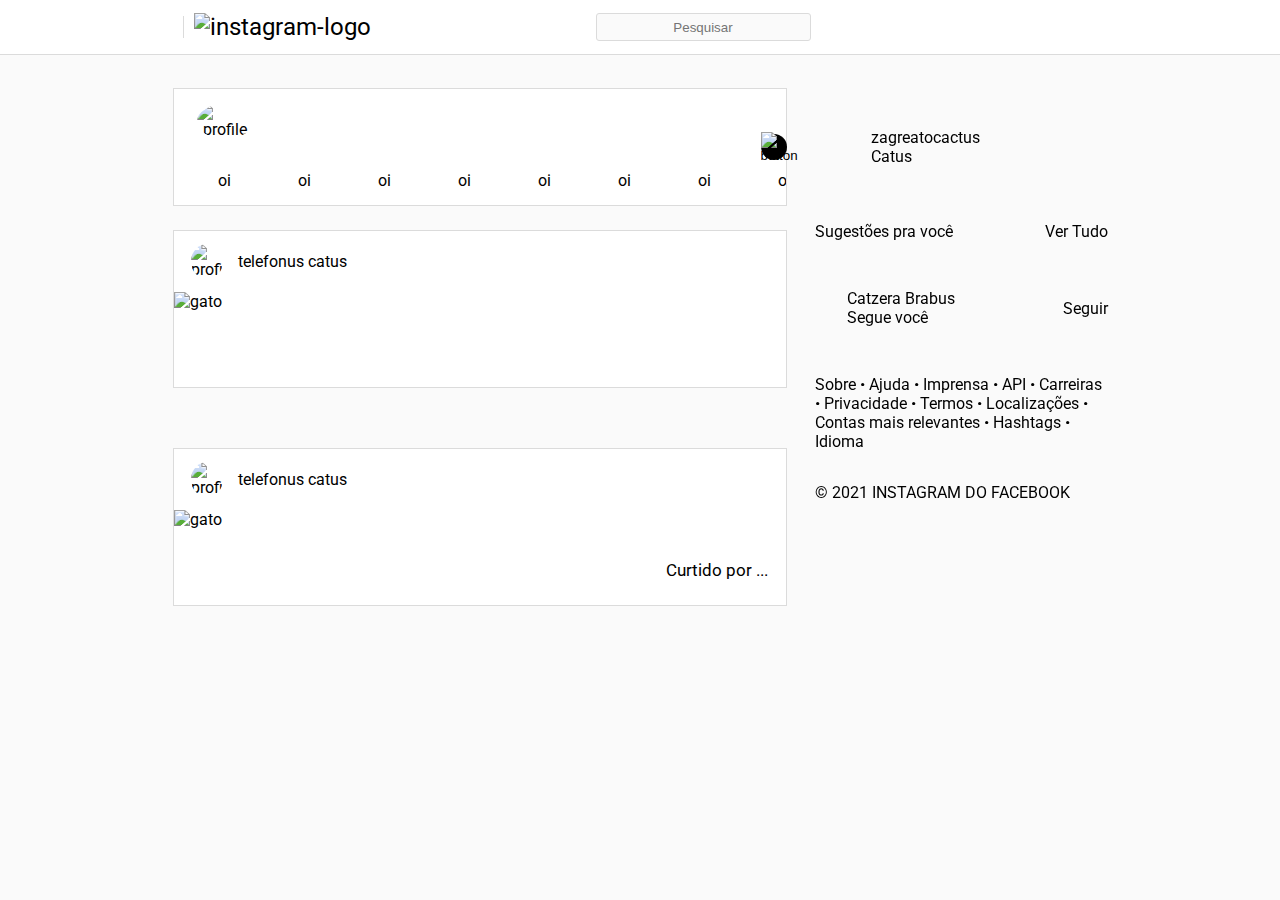
==== index.html @ 3fbd82fe "Before refactoring/extra" ====
<!DOCTYPE html>
<html lang="pt-BR">
<head>
    <meta charset="UTF-8">
    <meta http-equiv="X-UA-Compatible" content="IE=edge">
    <meta name="viewport" content="width=device-width, initial-scale=1.0">

    <link rel="preconnect" href="https://fonts.googleapis.com">
    <link rel="preconnect" href="https://fonts.gstatic.com" crossorigin>
    <link href="https://fonts.googleapis.com/css2?family=Roboto:wght@100;300;400;500;700;900&display=swap" rel="stylesheet"> 

    <link rel="stylesheet" href="https://meyerweb.com/eric/tools/css/reset/reset.css">
    <link rel="stylesheet" href="styles.css">

    <title>Instagram</title>
</head>
<body>
    <header>
        <div class="header-content">
            <div class="header-logo">
                <ion-icon name="logo-instagram"></ion-icon>
                <div class="vertical-separator"></div>
                <img src="public/logo.png" alt="instagram-logo">
            </div>
            <input type="text" placeholder="Pesquisar"/>
            <div class="header-menu">
                <ion-icon name="paper-plane-outline"></ion-icon>
                <ion-icon name="compass-outline"></ion-icon>
                <ion-icon name="heart-outline"></ion-icon>
                <ion-icon name="person-outline"></ion-icon>
            </div>
        </div>
        <div class="header-mobile">
            <ion-icon name="logo-instagram"></ion-icon>
            <img src="public/logo.png" alt="instagram-logo">
            <ion-icon name="paper-plane-outline"></ion-icon>
        </div>
    </header>
    <div class="page-holder">
        <section class="page-content">
            <div class="stories-holder">
                <div class="stories-post">
                    <div><img src="public/gato-telefone 1.png" alt="profile"></div>
                    <p>oi</p>
                </div>
                <div class="stories-post">
                    <div></div>
                    <p>oi</p>
                </div>
                <div class="stories-post">
                    <div></div>
                    <p>oi</p>
                </div>
                <div class="stories-post">
                    <div></div>
                    <p>oi</p>
                </div>
                <div class="stories-post">
                    <div></div>
                    <p>oi</p>
                </div>
                <div class="stories-post">
                    <div></div>
                    <p>oi</p>
                </div>
                <div class="stories-post">
                    <div></div>
                    <p>oi</p>
                </div>
                <div class="stories-post">
                    <div></div>
                    <p>oi</p>
                </div>
                <div class="stories-post">
                    <div></div>
                    <p>oi</p>
                </div>
                <div class="stories-post">
                    <div></div>
                    <p>oi</p>
                </div>
                <button onclick="console.log('oi')"><img src="public/Vector.png" alt="button"></ion-icon></button>
            </div>
            <div class="feed-holder">
                <div class="feed-post">
                    <div class="feed-account">
                        <div>
                            <img src="public/gato-telefone 1.png" alt="profile">
                            <p>telefonus catus</p>
                        </div>
                        <ion-icon name="ellipsis-horizontal-outline"></ion-icon>
                    </div>
                    <img src="public/gato-telefone 1.png" alt="gato" />
                    <div class="feed-info">
                        <div>
                            <div>
                                <ion-icon name="heart-outline"></ion-icon>
                                <ion-icon name="paper-plane-outline"></ion-icon>
                                <ion-icon name="chatbubble-outline"></ion-icon>
                            </div>
                            <ion-icon name="heart-outline"></ion-icon>
                        </div>
                        <img src="public/gato-telefone 1.png" alt="">
                    </div>
                </div>
                <div class="feed-post">
                    <div class="feed-account">
                        <div>
                            <img src="public/gato-telefone 1.png" alt="profile">
                            <p>telefonus catus</p>
                        </div>
                        <ion-icon name="ellipsis-horizontal-outline"></ion-icon>
                    </div>
                    <img src="public/gato-telefone 1.png" alt="gato" />
                    <div class="feed-info">
                        <div>
                            <div>
                                <ion-icon name="heart-outline"></ion-icon>
                                <ion-icon name="paper-plane-outline"></ion-icon>
                                <ion-icon name="chatbubble-outline"></ion-icon>
                            </div>
                            <ion-icon name="heart-outline"></ion-icon>
                        </div>
                        <div>
                            <img src="public/gato-telefone 1.png" alt="">
                            <p>Curtido por ...</p>
                        </div>
                    </div>
                </div>
            </div>
        </section>
        <aside>
            <div class="aside-account">
                <img src="public/gato-telefone 1.png" alt="">
                <p>
                    zagreatocactus
                    <br />
                    <span>Catus</span>
                </p>
            </div>
            <div>
                <p>Sugestões pra você</p>
                <p>Ver Tudo</p>
            </div>
            <div>
                <div>
                    <img src="public/gato-telefone 1.png" alt="">
                    <p>
                        Catzera Brabus
                        <br />
                        <span>Segue você</span>
                    </p>
                </div>
                <p>Seguir</p>
            </div>
            <p>
                Sobre • Ajuda • Imprensa • API • Carreiras • Privacidade •
                Termos • Localizações • Contas mais relevantes • Hashtags • 
                Idioma 
            </p>
            <p>
                © 2021 INSTAGRAM DO FACEBOOK
            </p>
        </aside>
    </div>
    <script src="https://unpkg.com/ionicons@5.4.0/dist/ionicons.js"></script>
</body>
</html>
---- styles.css ----
:root {
    box-sizing: border-box;
}

*, *:after, *:before {
    box-sizing: inherit;
}

body {
    background-color: #fafafa;
    font-family: 'Roboto', sans-serif
}

/* 
===================
    Divisória 1    
===================
*/

body, input {
    background-color: #fafafa;
}

header, .stories-holder, .feed-post {
    background-color: #ffffff;
}

/* border color */

/*
===================
    Divisória 2    
===================
*/

header {
    position: fixed;
    top: 0;
    left: 0;
    z-index: 1;

    width: 100%;
    padding: 0 20px;

    border-bottom: 1px solid #dbdbdb;
}

.header-content, .page-holder {
    max-width: 935px;
    margin: 0 auto;
}

/* duas classes ou uma? */
.header-content, .header-mobile {
    height: 54px;
    display: flex;
    justify-content: space-between;
    align-items: center;
    font-size: 24px
}

/* offset logo? */
.header-logo {
    display: flex;
    align-items: center;
}

.vertical-separator {
    width: 1px;
    height: 22px;
    margin: 0 10px;
    background-color: #dbdbdb
}

header input {
    width: 215px;
    height: 28px;
    border: 1px solid #DBDBDB;
    border-radius: 3px;
}

header input::placeholder {
    text-align: center
}

.header-menu {
    display: flex;
    gap: 24px
}

ion-icon {
    --ionicon-stroke-width: 40px;
}

/*=========================*/

.page-holder {
    display: flex;
    margin-top: 54px;
}

.stories-holder {
    width: 100%;
    max-width: 614px;
    height: 118px;
    display: flex;
    gap: 14px;
    align-items: center;
    padding-left: 18px;
    margin: 34px 0 24px 0;
    overflow: hidden;
    border: 1px solid #dbdbdb;
}

.stories-post {
    text-align: center;
    flex-shrink: 0;
}

.stories-post div {
    background-image: url("public/stories_background.jpg");
    background-size: cover;
    height: 66px;
    width: 66px;
    border-radius: 50%;
    display: flex;
    justify-content: center;
    align-items: center;
}

.stories-post img, .aside-account img, aside img, .feed-info img {
    width: 56px;
    border-radius: 50%;
}

.stories-holder button {
    position: absolute;
    z-index: 0;
    margin-left: 569px;
    display: flex;
    align-items: center;
    background-color: #000000;
    border-radius: 50%;
    width: 26px;
    height: 26px;
    padding: 0;
    border-style: none;
}

.feed-holder {
    max-width: 614px;
}

.feed-holder img {
    width: 100%;
    display: block;
}

.feed-post {
    width: 100%;
    margin-bottom: 60px;
    border: 1px solid #dbdbdb
}

.feed-account {
    height: 61px;
    display: flex;
    justify-content: space-between;
    align-items: center;
    padding: 0 17px
}

.feed-account div {
    display: flex;
}

.feed-account img {
    width: 32px;
    border-radius: 50%;
}

.feed-account p {
    margin: auto 15px;
}

.feed-info {
    height: 76px;
    font-size: 17px;
    padding: 14px 18px;
    display: flex;
    flex-direction: column;
    justify-content: space-between;
}

.feed-info > div {
    display: flex;
    justify-content: space-between;
}

.feed-info img {
    width: 20px;
}

aside {
    position: fixed;
    margin-left: 642px;
    width: 293px;
    margin-top: 34px;
    display: flex;
    flex-direction: column;
}

aside div {
    display: flex;
    align-items: center;
}

aside > div {
    justify-content: space-between;
    margin-bottom: 16px;
}

aside > p {
    margin-top: 16px;
}

.aside-account {
    margin: 24px 0;
    justify-content: flex-start;
}

aside img {
    width: 32px;
}

/*====================*/

@media (max-width: 935px) {
    aside {
        display: none
    }
    .page-holder {
        justify-content: center;
    }
}

/* 
===================
    Divisória M    
===================
*/

.header-mobile {
    display: none;
}

@media (max-width: 614px) {
    section {
        width: 100%;
        display: flex;
        flex-direction: column;
        align-items: center;
    }

    .stories-holder {
        margin: 0;
        border: none;
        background-color: #00000000;
    }

    .stories-holder button {
        display: none
    }

    .header-content {
        display: none
    }

    .header-mobile {
        display: flex
    }
}
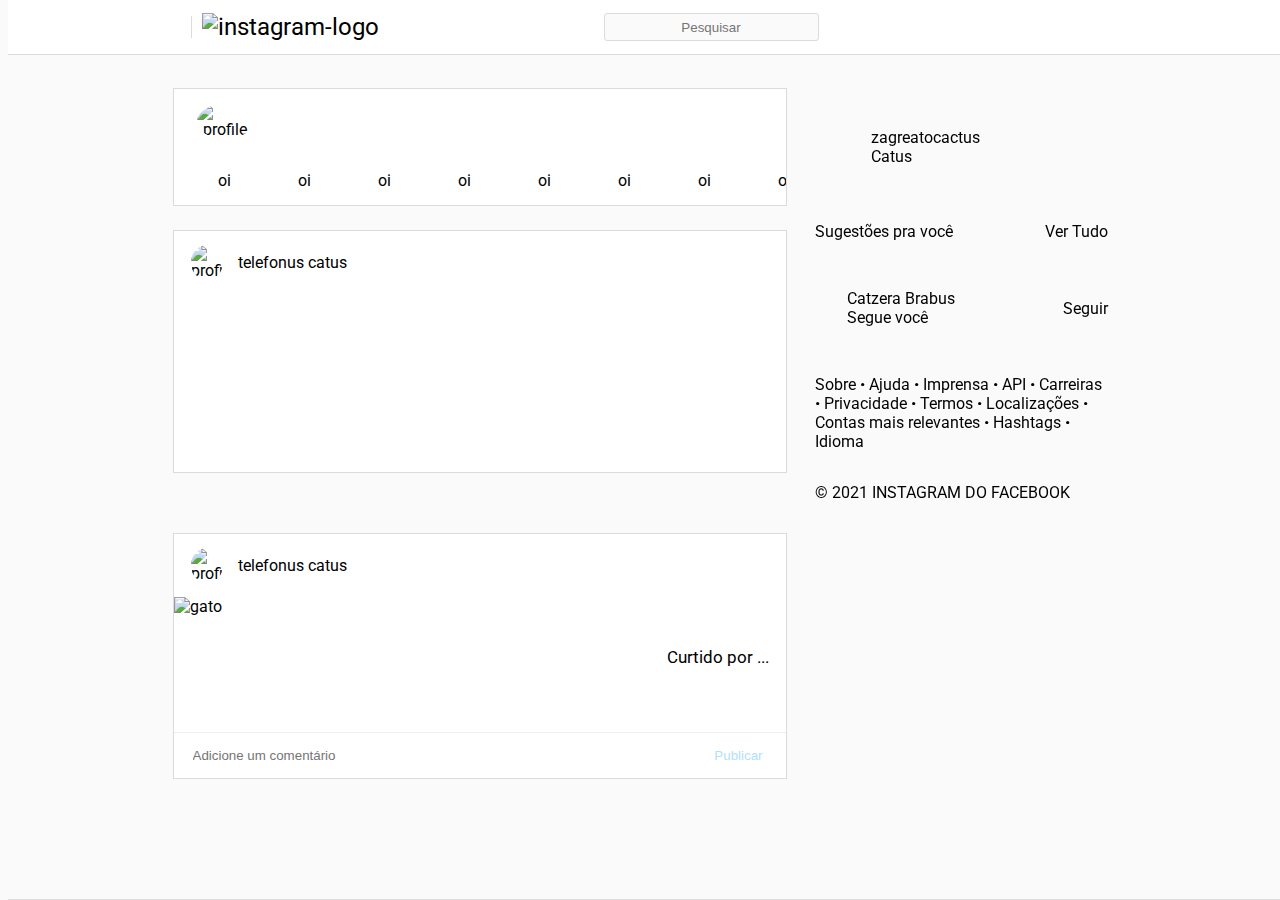
==== commit 3ffbfd60: "Before font color and size" ====
--- a/index.html
+++ b/index.html
@@ -8,6 +8,10 @@
     <link rel="preconnect" href="https://fonts.googleapis.com">
     <link rel="preconnect" href="https://fonts.gstatic.com" crossorigin>
     <link href="https://fonts.googleapis.com/css2?family=Roboto:wght@100;300;400;500;700;900&display=swap" rel="stylesheet"> 
+    <link rel="icon" href="public/icon.png">
+
+    <script type="module" src="https://unpkg.com/ionicons@5.4.0/dist/ionicons/ionicons.esm.js"></script>
+    <script nomodule="" src="https://unpkg.com/ionicons@5.4.0/dist/ionicons/ionicons.js"></script>
 
     <link rel="stylesheet" href="https://meyerweb.com/eric/tools/css/reset/reset.css">
     <link rel="stylesheet" href="styles.css">
@@ -16,7 +20,7 @@
 </head>
 <body>
     <header>
-        <div class="header-content">
+        <div class="header-content desktop-only">
             <div class="header-logo">
                 <ion-icon name="logo-instagram"></ion-icon>
                 <div class="vertical-separator"></div>
@@ -30,7 +34,7 @@
                 <ion-icon name="person-outline"></ion-icon>
             </div>
         </div>
-        <div class="header-mobile">
+        <div class="header-content mobile-only">
             <ion-icon name="logo-instagram"></ion-icon>
             <img src="public/logo.png" alt="instagram-logo">
             <ion-icon name="paper-plane-outline"></ion-icon>
@@ -40,7 +44,7 @@
         <section class="page-content">
             <div class="stories-holder">
                 <div class="stories-post">
-                    <div><img src="public/gato-telefone 1.png" alt="profile"></div>
+                    <div><img class="profile" src="public/gato-telefone 1.png" alt="profile"></div>
                     <p>oi</p>
                 </div>
                 <div class="stories-post">
@@ -79,13 +83,41 @@
                     <div></div>
                     <p>oi</p>
                 </div>
-                <button onclick="console.log('oi')"><img src="public/Vector.png" alt="button"></ion-icon></button>
+                <button class="desktop-only" onclick="console.log('oi')"><ion-icon id="btn" name="chevron-forward-circle"></ion-icon></button>
             </div>
-            <div class="feed-holder">
-                <div class="feed-post">
+            <div>
+                <div class="feed-container">
                     <div class="feed-account">
                         <div>
-                            <img src="public/gato-telefone 1.png" alt="profile">
+                            <img class="profile" src="public/gato-telefone 1.png" alt="profile">
+                            <p>telefonus catus</p>
+                        </div>
+                        <ion-icon name="ellipsis-horizontal-outline"></ion-icon>
+                    </div>
+                    <video
+                        autoplay
+                        muted 
+                    >
+                        <source src="public/video.mp4" type="video/mp4">
+                        <source src="public/video.ogg" type="video/ogg">
+                        Seu navegador não suporta vídeo ;-;
+                    </video>
+                    <div class="feed-info">
+                        <div>
+                            <div>
+                                <ion-icon name="heart-outline"></ion-icon>
+                                <ion-icon name="chatbubble-outline"></ion-icon>
+                                <ion-icon name="paper-plane-outline"></ion-icon>
+                            </div>
+                            <ion-icon name="bookmark-outline"></ion-icon>
+                        </div>
+                        <img class="profile" src="public/gato-telefone 1.png" alt="">
+                    </div>
+                </div>
+                <div class="feed-container">
+                    <div class="feed-account">
+                        <div>
+                            <img class="profile" src="public/gato-telefone 1.png" alt="profile">
                             <p>telefonus catus</p>
                         </div>
                         <ion-icon name="ellipsis-horizontal-outline"></ion-icon>
@@ -95,43 +127,33 @@
                         <div>
                             <div>
                                 <ion-icon name="heart-outline"></ion-icon>
+                                <ion-icon name="chatbubble-outline"></ion-icon>
                                 <ion-icon name="paper-plane-outline"></ion-icon>
-                                <ion-icon name="chatbubble-outline"></ion-icon>
                             </div>
-                            <ion-icon name="heart-outline"></ion-icon>
-                        </div>
-                        <img src="public/gato-telefone 1.png" alt="">
-                    </div>
-                </div>
-                <div class="feed-post">
-                    <div class="feed-account">
-                        <div>
-                            <img src="public/gato-telefone 1.png" alt="profile">
-                            <p>telefonus catus</p>
-                        </div>
-                        <ion-icon name="ellipsis-horizontal-outline"></ion-icon>
-                    </div>
-                    <img src="public/gato-telefone 1.png" alt="gato" />
-                    <div class="feed-info">
-                        <div>
-                            <div>
-                                <ion-icon name="heart-outline"></ion-icon>
-                                <ion-icon name="paper-plane-outline"></ion-icon>
-                                <ion-icon name="chatbubble-outline"></ion-icon>
-                            </div>
-                            <ion-icon name="heart-outline"></ion-icon>
+                            <ion-icon name="bookmark-outline"></ion-icon>
                         </div>
                         <div>
-                            <img src="public/gato-telefone 1.png" alt="">
+                            <img class="profile" src="public/gato-telefone 1.png" alt="">
                             <p>Curtido por ...</p>
                         </div>
+                        <p></p>
+                        <p></p>
+                        <div>
+
+                        </div>
+                        <p></p>
+                    </div>
+                    <div class="feed-comment">
+                        <ion-icon name="happy-outline"></ion-icon>
+                        <input placeholder="Adicione um comentário" type="text">
+                        <button>Publicar</button>
                     </div>
                 </div>
             </div>
         </section>
         <aside>
             <div class="aside-account">
-                <img src="public/gato-telefone 1.png" alt="">
+                <img class="profile" src="public/gato-telefone 1.png" alt="">
                 <p>
                     zagreatocactus
                     <br />
@@ -144,7 +166,7 @@
             </div>
             <div>
                 <div>
-                    <img src="public/gato-telefone 1.png" alt="">
+                    <img class="profile" src="public/gato-telefone 1.png" alt="">
                     <p>
                         Catzera Brabus
                         <br />
@@ -163,6 +185,14 @@
             </p>
         </aside>
     </div>
-    <script src="https://unpkg.com/ionicons@5.4.0/dist/ionicons.js"></script>
+    <nav>
+        <div class="header-content mobile-only">
+            <ion-icon name="home"></ion-icon>
+            <ion-icon name="search"></ion-icon>
+            <ion-icon name="add-circle-outline"></ion-icon>
+            <ion-icon name="heart-outline"></ion-icon>
+            <ion-icon name="person-outline"></ion-icon>
+        </div>
+    </nav>
 </body>
 </html>--- a/styles.css
+++ b/styles.css
@@ -7,7 +7,6 @@
 }
 
 body {
-    background-color: #fafafa;
     font-family: 'Roboto', sans-serif
 }
 
@@ -21,10 +20,19 @@
     background-color: #fafafa;
 }
 
-header, .stories-holder, .feed-post {
+header, .stories-holder, .feed-container, nav {
     background-color: #ffffff;
 }
 
+header, header input, .stories-holder, .feed-container, nav {
+    border-color: #dbdbdb;
+    border-width: 1px;
+}
+
+.profile {
+    border-radius: 50%;
+}
+
 /* border color */
 
 /*
@@ -33,16 +41,21 @@
 ===================
 */
 
+header, nav {
+    position: fixed;
+    z-index: 1;
+    width: 100%;
+    padding: 0 20px;  
+}
+
 header {
-    position: fixed;
     top: 0;
-    left: 0;
-    z-index: 1;
-
-    width: 100%;
-    padding: 0 20px;
-
-    border-bottom: 1px solid #dbdbdb;
+    border-bottom-style: solid
+}
+
+nav {
+    bottom: 0;
+    border-top-style: solid;
 }
 
 .header-content, .page-holder {
@@ -50,8 +63,7 @@
     margin: 0 auto;
 }
 
-/* duas classes ou uma? */
-.header-content, .header-mobile {
+.header-content {
     height: 54px;
     display: flex;
     justify-content: space-between;
@@ -75,7 +87,7 @@
 header input {
     width: 215px;
     height: 28px;
-    border: 1px solid #DBDBDB;
+    border-style: solid;
     border-radius: 3px;
 }
 
@@ -99,9 +111,13 @@
     margin-top: 54px;
 }
 
+section {
+    width: 100%;
+    max-width: 614px;
+}
+
 .stories-holder {
     width: 100%;
-    max-width: 614px;
     height: 118px;
     display: flex;
     gap: 14px;
@@ -109,7 +125,7 @@
     padding-left: 18px;
     margin: 34px 0 24px 0;
     overflow: hidden;
-    border: 1px solid #dbdbdb;
+    border-style: solid
 }
 
 .stories-post {
@@ -128,46 +144,50 @@
     align-items: center;
 }
 
-.stories-post img, .aside-account img, aside img, .feed-info img {
+.stories-post img, .aside-account img {
     width: 56px;
-    border-radius: 50%;
 }
 
 .stories-holder button {
     position: absolute;
     z-index: 0;
     margin-left: 569px;
-    display: flex;
-    align-items: center;
-    background-color: #000000;
+    background-color: transparent;
     border-radius: 50%;
-    width: 26px;
-    height: 26px;
+    font-size: 28px;
     padding: 0;
     border-style: none;
-}
-
-.feed-holder {
-    max-width: 614px;
-}
-
-.feed-holder img {
-    width: 100%;
+    color: #ffffff;
+    box-shadow: 0 4px 8px 0 rgba(0, 0, 0, 0.2), 0 6px 20px 0 rgba(0, 0, 0, 0.19), 0 6px 20px 0 rgba(0, 0, 0, 0.19) inset;
+}
+
+.stories-holder ion-icon {
     display: block;
 }
 
-.feed-post {
+.feed-container img, .feed-container video {
+    width: 100%;
+    display: block;
+}
+
+.feed-container ion-icon {
+    font-size: 18px
+}
+
+.feed-container {
     width: 100%;
     margin-bottom: 60px;
-    border: 1px solid #dbdbdb
+    border-style: solid
+}
+
+.feed-container > div {
+    padding: 14px 17px;
+    justify-content: space-between;
+    align-items: center;
 }
 
 .feed-account {
-    height: 61px;
-    display: flex;
-    justify-content: space-between;
-    align-items: center;
-    padding: 0 17px
+    display: flex;
 }
 
 .feed-account div {
@@ -176,7 +196,6 @@
 
 .feed-account img {
     width: 32px;
-    border-radius: 50%;
 }
 
 .feed-account p {
@@ -184,12 +203,7 @@
 }
 
 .feed-info {
-    height: 76px;
     font-size: 17px;
-    padding: 14px 18px;
-    display: flex;
-    flex-direction: column;
-    justify-content: space-between;
 }
 
 .feed-info > div {
@@ -199,6 +213,28 @@
 
 .feed-info img {
     width: 20px;
+}
+
+.feed-comment {
+    display: flex;
+    border-top: 1px solid #efefef
+}
+
+.feed-comment input {
+    background-color: transparent;
+    border-style: none;
+    flex-grow: 1;
+}
+
+.feed-comment button {
+    color: #B2DFFC;
+    background-color: transparent;
+    border: none;
+    transition: 300ms
+}
+
+.feed-comment button:hover {
+    color: #0095F6
 }
 
 aside {
@@ -250,33 +286,22 @@
 ===================
 */
 
-.header-mobile {
+.mobile-only {
     display: none;
 }
 
 @media (max-width: 614px) {
-    section {
-        width: 100%;
-        display: flex;
-        flex-direction: column;
-        align-items: center;
-    }
-
     .stories-holder {
         margin: 0;
         border: none;
         background-color: #00000000;
     }
 
-    .stories-holder button {
+    .desktop-only {
         display: none
     }
 
-    .header-content {
-        display: none
-    }
-
-    .header-mobile {
+    .mobile-only {
         display: flex
     }
 }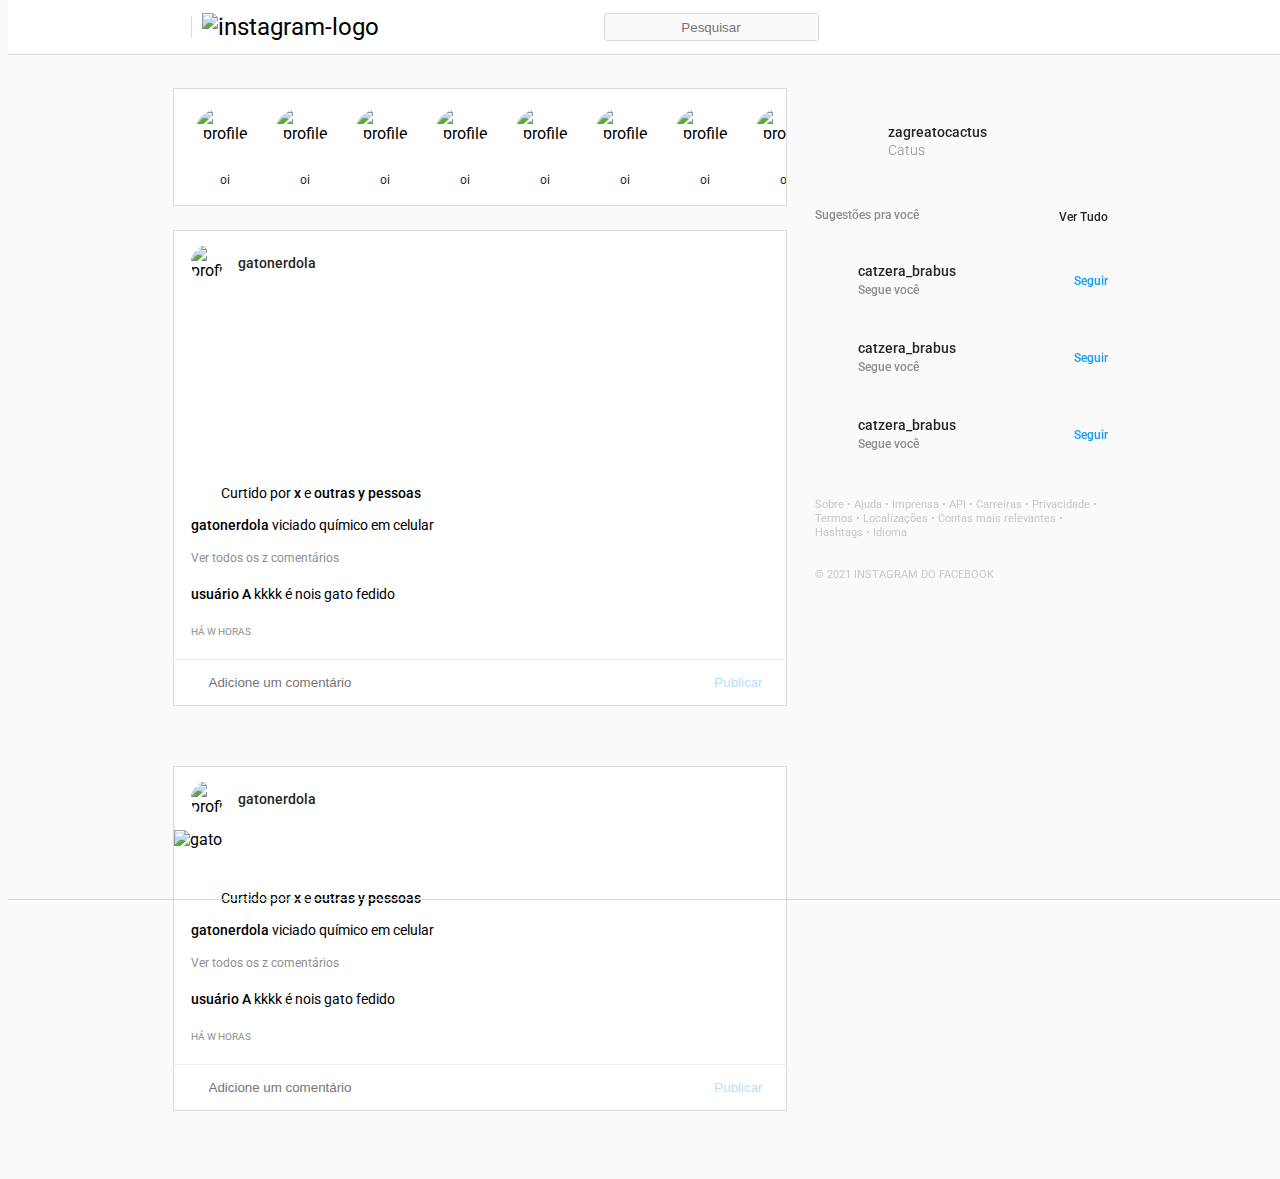
==== commit caf3559c: "Final commit before due date" ====
--- a/index.html
+++ b/index.html
@@ -15,6 +15,7 @@
 
     <link rel="stylesheet" href="https://meyerweb.com/eric/tools/css/reset/reset.css">
     <link rel="stylesheet" href="styles.css">
+    <link rel="stylesheet" href="extra.css">
 
     <title>Instagram</title>
 </head>
@@ -42,47 +43,11 @@
     </header>
     <div class="page-holder">
         <section class="page-content">
-            <div class="stories-holder">
-                <div class="stories-post">
+            <div id="strhldr" class="stories-holder">
+                <div id="strpst" class="stories-post">
                     <div><img class="profile" src="public/gato-telefone 1.png" alt="profile"></div>
                     <p>oi</p>
                 </div>
-                <div class="stories-post">
-                    <div></div>
-                    <p>oi</p>
-                </div>
-                <div class="stories-post">
-                    <div></div>
-                    <p>oi</p>
-                </div>
-                <div class="stories-post">
-                    <div></div>
-                    <p>oi</p>
-                </div>
-                <div class="stories-post">
-                    <div></div>
-                    <p>oi</p>
-                </div>
-                <div class="stories-post">
-                    <div></div>
-                    <p>oi</p>
-                </div>
-                <div class="stories-post">
-                    <div></div>
-                    <p>oi</p>
-                </div>
-                <div class="stories-post">
-                    <div></div>
-                    <p>oi</p>
-                </div>
-                <div class="stories-post">
-                    <div></div>
-                    <p>oi</p>
-                </div>
-                <div class="stories-post">
-                    <div></div>
-                    <p>oi</p>
-                </div>
                 <button class="desktop-only" onclick="console.log('oi')"><ion-icon id="btn" name="chevron-forward-circle"></ion-icon></button>
             </div>
             <div>
@@ -90,9 +55,9 @@
                     <div class="feed-account">
                         <div>
                             <img class="profile" src="public/gato-telefone 1.png" alt="profile">
-                            <p>telefonus catus</p>
-                        </div>
-                        <ion-icon name="ellipsis-horizontal-outline"></ion-icon>
+                            <p>gatonerdola</p>
+                        </div>
+                        <ion-icon name="ellipsis-horizontaL"></ion-icon>
                     </div>
                     <video
                         autoplay
@@ -104,44 +69,60 @@
                     </video>
                     <div class="feed-info">
                         <div>
-                            <div>
+                            <div class="feed-controls">
                                 <ion-icon name="heart-outline"></ion-icon>
                                 <ion-icon name="chatbubble-outline"></ion-icon>
                                 <ion-icon name="paper-plane-outline"></ion-icon>
                             </div>
                             <ion-icon name="bookmark-outline"></ion-icon>
                         </div>
-                        <img class="profile" src="public/gato-telefone 1.png" alt="">
+                        <div id="feed-liked">
+                            <img class="profile" src="public/gato-telefone 1.png" alt="">
+                            <p>Curtido por <strong>x</strong> e <strong>outras y pessoas</strong></p>
+                        </div>
+                        <p><strong>gatonerdola</strong> viciado químico em celular</p>
+                        <p><small>Ver todos os z comentários</small></p>
+                        <div>
+                            <p><strong>usuário A</strong> kkkk é nois gato fedido</p>
+                            <ion-icon id="temp" name="heart-outline"></ion-icon>
+                        </div>
+                        <p><span class="pitico">HÁ W HORAS</span></p>
+                    </div>
+                    <div class="feed-comment">
+                        <ion-icon name="happy-outline"></ion-icon>
+                        <input placeholder="Adicione um comentário" type="text">
+                        <button>Publicar</button>
                     </div>
                 </div>
                 <div class="feed-container">
                     <div class="feed-account">
                         <div>
                             <img class="profile" src="public/gato-telefone 1.png" alt="profile">
-                            <p>telefonus catus</p>
-                        </div>
-                        <ion-icon name="ellipsis-horizontal-outline"></ion-icon>
+                            <p>gatonerdola</p>
+                        </div>
+                        <ion-icon name="ellipsis-horizontaL"></ion-icon>
                     </div>
                     <img src="public/gato-telefone 1.png" alt="gato" />
                     <div class="feed-info">
                         <div>
-                            <div>
+                            <div class="feed-controls">
                                 <ion-icon name="heart-outline"></ion-icon>
                                 <ion-icon name="chatbubble-outline"></ion-icon>
                                 <ion-icon name="paper-plane-outline"></ion-icon>
                             </div>
                             <ion-icon name="bookmark-outline"></ion-icon>
                         </div>
-                        <div>
+                        <div id="feed-liked">
                             <img class="profile" src="public/gato-telefone 1.png" alt="">
-                            <p>Curtido por ...</p>
-                        </div>
-                        <p></p>
-                        <p></p>
-                        <div>
-
-                        </div>
-                        <p></p>
+                            <p>Curtido por <strong>x</strong> e <strong>outras y pessoas</strong></p>
+                        </div>
+                        <p><strong>gatonerdola</strong> viciado químico em celular</p>
+                        <p><small>Ver todos os z comentários</small></p>
+                        <div>
+                            <p><strong>usuário A</strong> kkkk é nois gato fedido</p>
+                            <ion-icon id="temp" name="heart-outline"></ion-icon>
+                        </div>
+                        <p><span class="pitico">HÁ W HORAS</span></p>
                     </div>
                     <div class="feed-comment">
                         <ion-icon name="happy-outline"></ion-icon>
@@ -155,34 +136,64 @@
             <div class="aside-account">
                 <img class="profile" src="public/gato-telefone 1.png" alt="">
                 <p>
-                    zagreatocactus
+                    <strong>
+                        zagreatocactus
+                    </strong>
                     <br />
-                    <span>Catus</span>
+                    <small>Catus</small>
                 </p>
             </div>
             <div>
                 <p>Sugestões pra você</p>
-                <p>Ver Tudo</p>
-            </div>
-            <div>
-                <div>
+                <a href="#"><strong>Ver Tudo</strong></a>
+            </div>
+            <div>
+                <div class="aside-suggestions">
                     <img class="profile" src="public/gato-telefone 1.png" alt="">
                     <p>
-                        Catzera Brabus
+                        <strong>
+                            catzera_brabus
+                        </strong>
                         <br />
-                        <span>Segue você</span>
+                        Segue você
                     </p>
                 </div>
-                <p>Seguir</p>
-            </div>
-            <p>
+                <p><a href="#">Seguir</a></p>
+            </div>
+            <div>
+                <div class="aside-suggestions">
+                    <img class="profile" src="public/gato-telefone 1.png" alt="">
+                    <p>
+                        <strong>
+                            catzera_brabus
+                        </strong>
+                        <br />
+                        Segue você
+                    </p>
+                </div>
+                <p><a href="#">Seguir</a></p>
+            </div>
+            <div>
+                <div class="aside-suggestions">
+                    <img class="profile" src="public/gato-telefone 1.png" alt="">
+                    <p>
+                        <strong>
+                            catzera_brabus
+                        </strong>
+                        <br />
+                        Segue você
+                    </p>
+                </div>
+                <p><a href="#">Seguir</a></p>
+            </div>
+            <p><small>
                 Sobre • Ajuda • Imprensa • API • Carreiras • Privacidade •
                 Termos • Localizações • Contas mais relevantes • Hashtags • 
                 Idioma 
-            </p>
-            <p>
+            </small></p>
+            <p><small>
                 © 2021 INSTAGRAM DO FACEBOOK
-            </p>
+            </small></p>
         </aside>
     </div>
     <nav>
@@ -194,5 +205,11 @@
             <ion-icon name="person-outline"></ion-icon>
         </div>
     </nav>
+    <script>
+        for (var i = 0; i < 8; i++) {
+            let post = document.getElementById("strpst").cloneNode(1)
+            document.getElementById("strhldr").appendChild(post)
+        }
+    </script>
 </body>
 </html>--- a/styles.css
+++ b/styles.css
@@ -151,7 +151,7 @@
 .stories-holder button {
     position: absolute;
     z-index: 0;
-    margin-left: 569px;
+    margin-left: 558px;
     background-color: transparent;
     border-radius: 50%;
     font-size: 28px;
@@ -171,7 +171,7 @@
 }
 
 .feed-container ion-icon {
-    font-size: 18px
+    font-size: 24px;
 }
 
 .feed-container {
@@ -281,9 +281,9 @@
 }
 
 /* 
-===================
-    Divisória M    
-===================
+========================
+    Divisória MOBILE   
+========================
 */
 
 .mobile-only {
--- a/extra.css
+++ b/extra.css
@@ -0,0 +1,111 @@
+/*
+    Aqui tem umas soluções que não sei se foram feitas do melhor jeito,
+    por isso separei do arquivo de estilos principal
+
+    Talvez no futuro eu arrume tudo em um arquivo
+*/
+
+.feed-account p {
+    font-size: 14px;
+    font-weight: 500;
+    color: #262626
+}
+
+.stories-holder p {
+    font-size: 12px;
+    font-weight: 400;
+    color: #262626;
+    line-height: 20px;
+}
+
+.feed-info p {
+    font-size: 14px;
+    font-weight: 400;
+    line-height: 18px;
+    margin-bottom: 4px
+}
+
+.feed-info strong {
+    font-weight: 500;
+}
+
+.feed-info small {
+    color: rgb(142, 142, 142);
+}
+
+.feed-comment {
+    gap: 16px
+}
+
+#feed-liked {
+    justify-content: flex-start;
+    align-items: center;
+    margin-bottom: 4px
+}
+
+#feed-liked p {
+    margin-left: 10px;
+    margin-bottom: 0
+}
+
+#temp {
+    font-size: 14px
+}
+
+.pitico {
+    color: rgb(142, 142, 142);
+    font-size: 10px;
+    font-weight: 400;
+}
+
+aside small {
+    color: #c7c7c7;
+    font-size: 11px;
+    font-weight: 400;
+}
+
+aside p {
+    color: #8e8e8e;
+    font-size: 12px;
+    font-weight: 500;
+}
+
+aside strong {
+    color: #262626;
+    font-size: 14px;
+    font-weight: 500;
+}
+
+aside a {
+    text-decoration: none;
+    color: #139EF2
+}
+
+.aside-account p {
+    margin-left: 6px;
+    line-height: 17px;
+}
+
+.aside-account small {
+    font-weight: 300;
+    color: #8e8e8e;
+    font-size: 14px
+}
+
+aside img {
+    margin-right: 11px;
+}
+
+.feed-controls {
+    display: flex;
+    margin-bottom: 12px;
+    gap: 14px
+}
+
+a strong {
+    font-size: 12px
+}
+
+.aside-suggestions p {
+    line-height: 18px;
+}